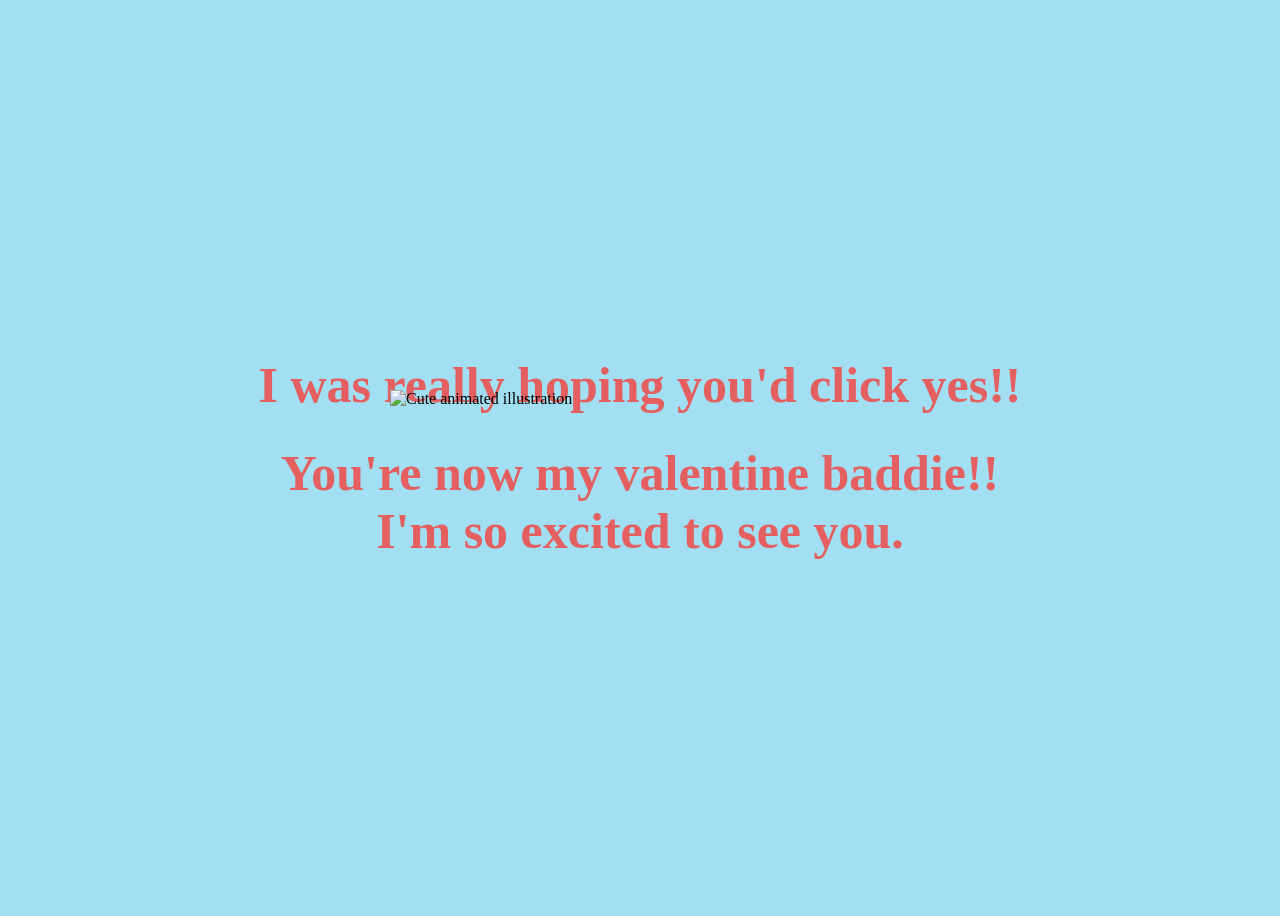
==== yes.html @ 8de17304 "Update Valentine's proposal with confetti and hearts" ====
<!DOCTYPE html>
<html lang="en">
<head>
    <meta charset="UTF-8">
    <meta name="viewport" content="width=device-width, initial-scale=1.0">
    <link rel="stylesheet" href="./Styles/yes.css">
    <!-- Include any additional stylesheets or meta tags here -->
     <script src="https://cdn.jsdelivr.net/npm/canvas-confetti@1.6.0/dist/confetti.browser.min.js"></script>
</head>

<body>
    <div class="container">
        <div>
            <h1 class="header_text">I was really hoping you'd click yes!!</h1>
        </div>
        <div class="gif_container">
            <img src="https://media.tenor.com/TEC6z0acIbUAAAAj/cute-bears-love.gif" alt="Cute animated illustration" style="margin-top: -30px; width: 500px;">
        </div>
        <!-- Adjusted position of the text element by 100px -->
        <p class="text" style="margin-top: 30px;">You're now my valentine baddie!!<br>I'm so excited to see you. 
        </p>
    </div>

    <div class="hearts"></div>

    <!-- Note: Positioned at the bottom near the footbar -->
    <p style="position: fixed; bottom: 10px; left: 50%; transform: translateX(-50%); text-align: center; color: #777;"></p>

    <!-- Include any external scripts if needed -->
    <script>
        window.addEventListener('load', function() {
            confetti({
                particleCount: 200,
                scalar: 1.5,
                spread: 360
            });

            for (let i = 0; i < 50; i++) {
                let heart = document.createElement('div');
                heart.className = 'heart';
                heart.innerHTML = '❤️';
                heart.style.left = Math.random() * 100 + '%';
                heart.style.animationDelay = Math.random() * 10 + 's';
                document.querySelector('.hearts').appendChild(heart);
            }
        });
    </script>
</body>
</html>
---- Styles/yes.css ----
body {
    display: flex;
    justify-content: center;
    align-items: center;
    height: 100vh;
    background-color: #a2dff3;
}

/* Position the "No" button absolutely within body */
#noButton {
    position: absolute;
    margin-left: 150px;
    transition: 0.5s;
    /* Smooth movement */
}

#yesButton {
    position: absolute;
    margin-right: 150px;
    /* Smooth movement */
}

.header_text, .text {
    font-family: 'Nunito';
    font-size: 50px;
    font-weight: bold;
    color: rgb(228, 95, 95);
    text-align: center;
    margin-top: 0px;
    margin-bottom: 0;
}

.buttons {
    display: flex;
    flex-direction: row;
    justify-content: center;
    align-items: center;
    margin-top: 40px; /* Adjusted for better spacing */
    margin-left: 20px;
    /* optional: adds some space between the buttons */
}

.btn {
    background-color: #80c3d8;
    color: rgb(255, 255, 255);
    padding: 15px 32px;
    text-align: center;
    display: inline-block;
    font-size: 16px;
    margin: 4px 2px;
    cursor: pointer;
    border: none;
    border-radius: 12px;
    transition: background-color 0.3s ease;
}

.btn:hover {
    background-color: #FAF9F6;
}

.gif_container {
    display: flex;
    justify-content: center;
    align-items: center;
}

.hearts {
    position: fixed;
    top: 0;
    left: 0;
    width: 100%;
    height: 100%;
    pointer-events: none;
    z-index: -1;
}

.heart {
    position: absolute;
    color: red;
    font-size: 20px;
    animation: fall 7s linear infinite;
}

@keyframes fall {
    -10% { transform: translateY(-100vh) rotate(0deg); }
    100% { transform: translateY(100vh) rotate(360deg); }
}
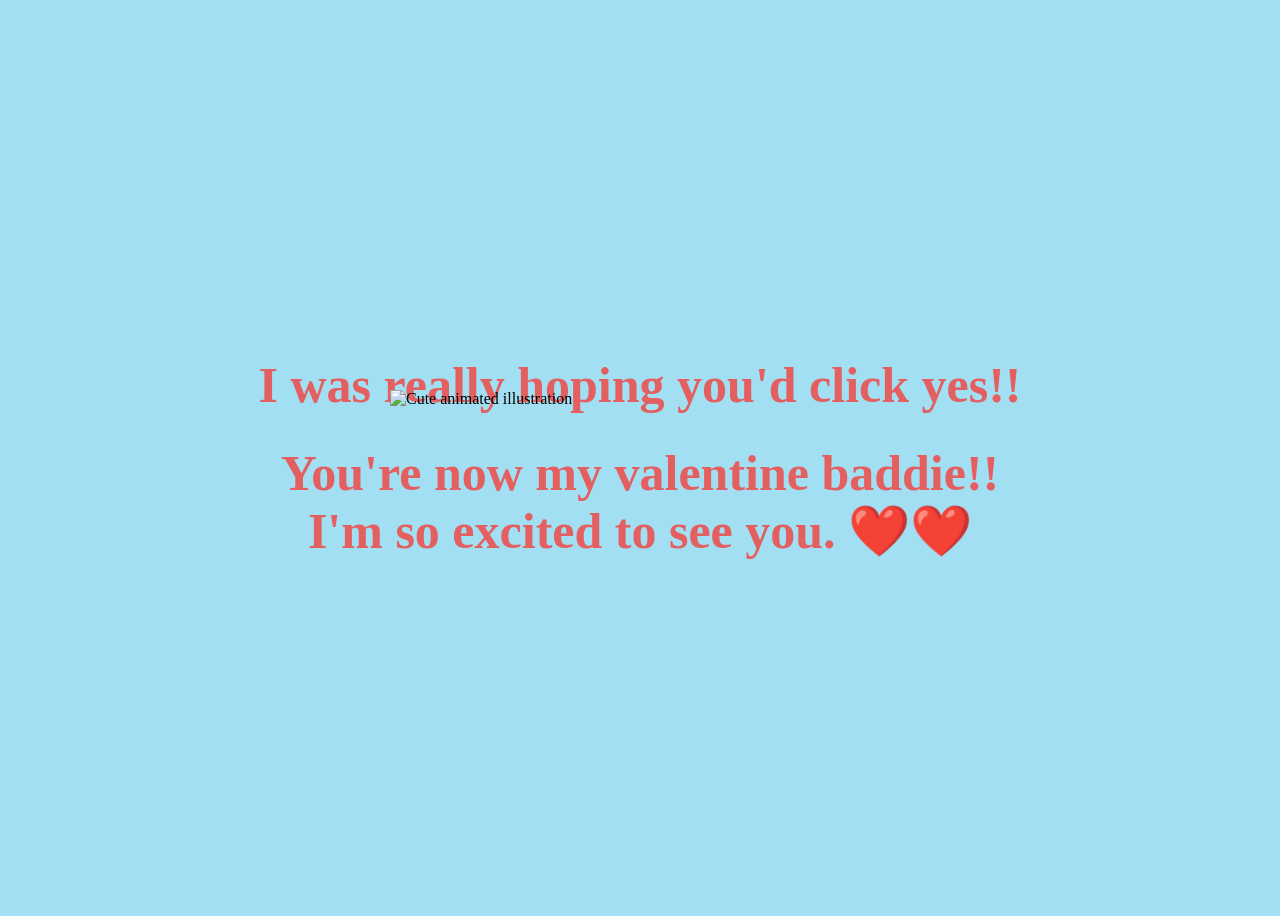
==== commit 8be2582b: "hearts" ====
--- a/yes.html
+++ b/yes.html
@@ -17,7 +17,7 @@
             <img src="https://media.tenor.com/TEC6z0acIbUAAAAj/cute-bears-love.gif" alt="Cute animated illustration" style="margin-top: -30px; width: 500px;">
         </div>
         <!-- Adjusted position of the text element by 100px -->
-        <p class="text" style="margin-top: 30px;">You're now my valentine baddie!!<br>I'm so excited to see you. 
+        <p class="text" style="margin-top: 30px;">You're now my valentine baddie!!<br>I'm so excited to see you. ❤️❤️
         </p>
     </div>
 
--- a/Styles/yes.css
+++ b/Styles/yes.css
@@ -76,7 +76,7 @@
 
 .heart {
     position: absolute;
-    color: red;
+    color: rgba(255, 0, 0, 0.5);
     font-size: 20px;
     animation: fall 7s linear infinite;
 }
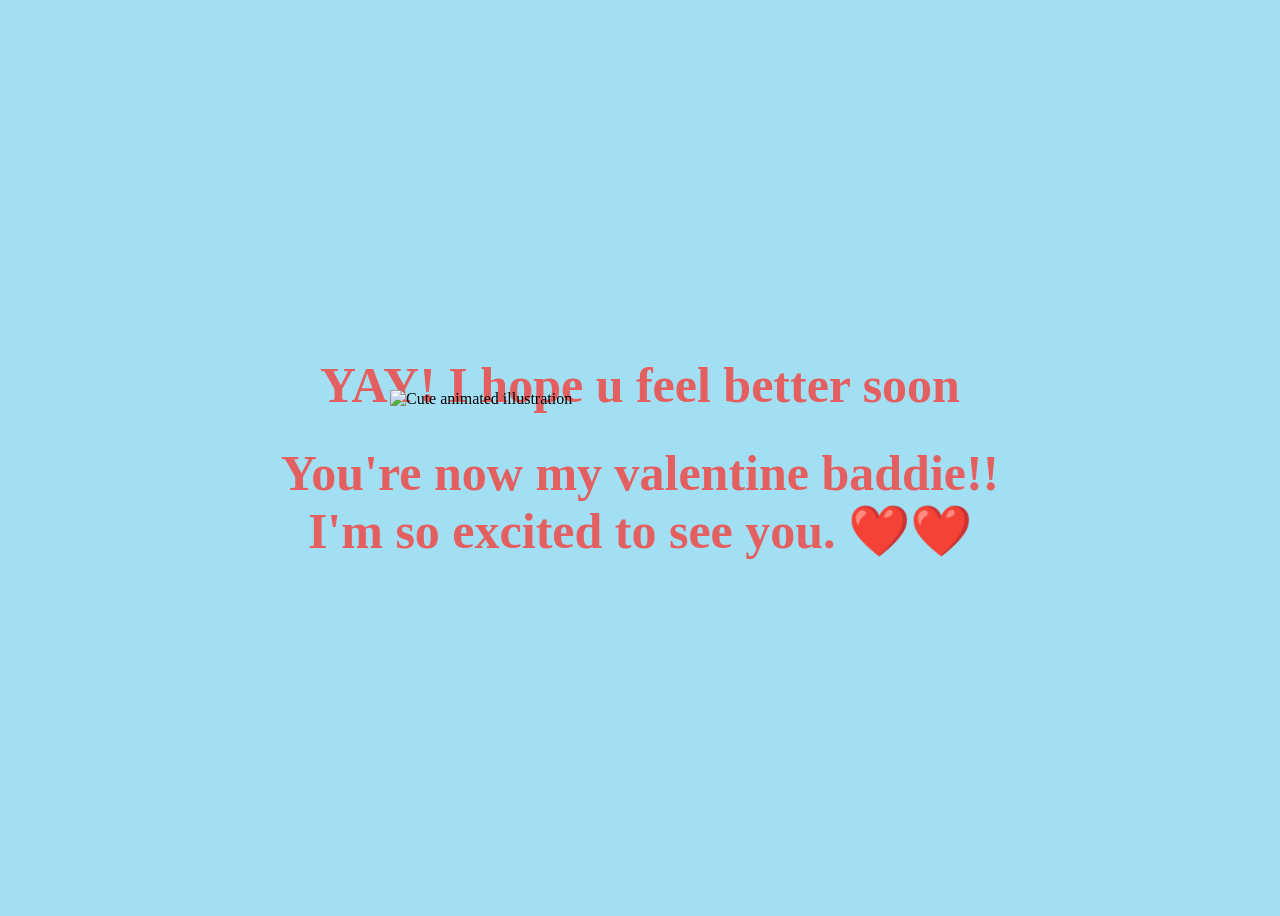
==== commit 4c5ab9ae: "yay" ====
--- a/yes.html
+++ b/yes.html
@@ -11,10 +11,10 @@
 <body>
     <div class="container">
         <div>
-            <h1 class="header_text">I was really hoping you'd click yes!!</h1>
+            <h1 class="header_text">YAY! I hope u feel better soon</h1>
         </div>
         <div class="gif_container">
-            <img src="https://media.tenor.com/TEC6z0acIbUAAAAj/cute-bears-love.gif" alt="Cute animated illustration" style="margin-top: -30px; width: 500px;">
+            <img src="https://media.tenor.com/TEC6z0acIbUAAAAj/cute-bears-love.gif" alt="Cute animated illustration" style="margin-top: -30px; max-width: 500px; height: auto; width: 100%;">
         </div>
         <!-- Adjusted position of the text element by 100px -->
         <p class="text" style="margin-top: 30px;">You're now my valentine baddie!!<br>I'm so excited to see you. ❤️❤️
--- a/Styles/yes.css
+++ b/Styles/yes.css
@@ -86,3 +86,9 @@
     100% { transform: translateY(100vh) rotate(360deg); }
 }
 
+@media (max-width: 600px) {
+    .header_text, .text {
+        font-size: 24px;
+    }
+}
+
